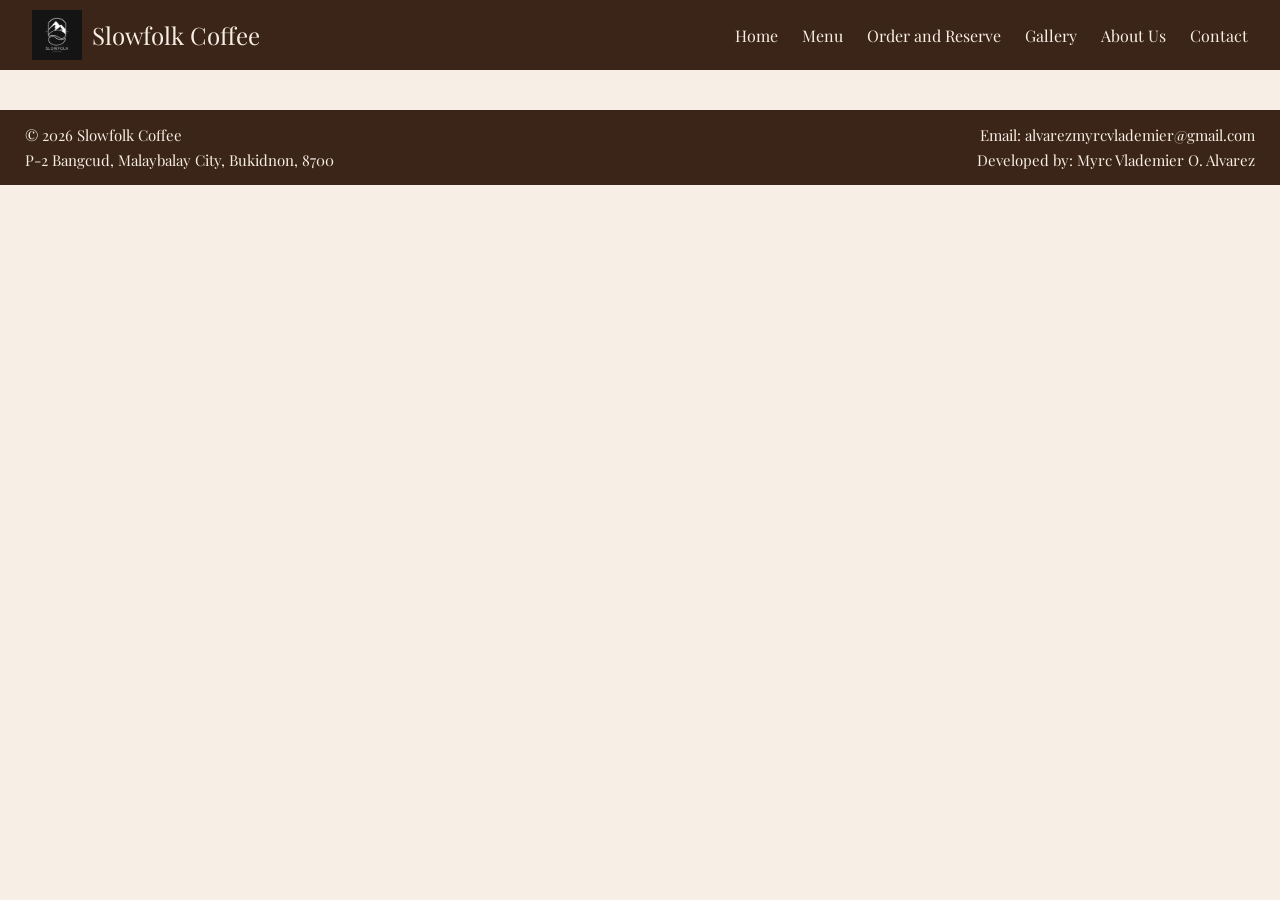
==== contact.html @ 4be710ac "Add page templates like header, footer and meta tags as well as links in: menu, order, gallery, abou" ====
<!DOCTYPE html>
<html lang="en">
<head>
    <meta charset="UTF-8">
    <meta name="viewport" content="width=device-width, initial-scale=1">
    <title>Contact | Slowfolk Coffee</title>
    <meta name="description" content="Locally sourced Mindanao coffee in Bangcud, Malaybalay City.">
    <link rel="stylesheet" href="css/style.css">
    <link rel="preconnect" href="https://fonts.googleapis.com">
    <link rel="preconnect" href="https://fonts.gstatic.com" crossorigin>
    <link href="https://fonts.googleapis.com/css2?family=Playfair+Display:ital,wght@0,400..900;1,400..900&display=swap" rel="stylesheet">
    
</head>

<body>
    <header class="site-header">
        <a href="index.html" class="logo"><img src="images/logo1.jpg" alt="Slowfolk Coffee logo">Slowfolk Coffee</a>
        <nav>
            <ul class="nav-links">
                <li><a href="index.html">Home</a></li>
                <li><a href="menu.html" >Menu</a></li>
                <li><a href="order.html">Order and Reserve</a></li>
                <li><a href="gallery.html">Gallery</a></li>
                <li><a href="about.html">About Us</a></li>
                <li><a href="contact.html">Contact</a></li>
            </ul>
        </nav>
    </header>
    
    <main>
        
    </main>
    
    <footer class="site-footer">

        <div class="left-description">
        <p>© 2026 Slowfolk Coffee</p>
        <p>P-2 Bangcud, Malaybalay City, Bukidnon, 8700</p>
        </div>

        <div class="right-description">
        <p >Email: alvarezmyrcvlademier@gmail.com</p>
        <p >Developed by: Myrc Vlademier O. Alvarez</p>
        </div>

        
    </footer>
</body>
</html>
---- css/style.css ----
/* 
   COLOR PALETTE:
   Primary Color:   #3B2418 (Espresso Brown)
   Secondary Color: #F7EFE5 (Cream)
   Accent Color:    #C8843A (Caramel Gold)
   Background:      Warm Cream (#F7EFE5)
*/




/* Header section */

body {

    margin: 0;
    background-color:#F7EFE5;
    font-family: 'Playfair Display', serif; 
}

h1, p {
 margin-top: 0;
}

.site-header {
    display: flex;
    justify-content: space-between;
    align-items: center;
    height: 50px;
    padding: 10px 32px;
    background: #3B2418;
}

.logo {
    display: flex;
    align-items: center;
    gap: 10px;
    font-family: 'Playfair Display', serif;
    font-size: 24px;
    text-decoration: none;
    color: #F7EFE5;
}

.logo img {
    height: 50px;
}


.nav-links {
    display:flex;
    gap: 24px;
    list-style: none;
    margin: 0;
    padding: 0;
}

.nav-links a {
    color: #F7EFE5;
    text-decoration: none;
}

.nav-links a:hover {

    color: #C8843A;
}

/* Footer Seection */

.site-footer {
    
    background: #3B2418;
    color: #F7EFE5;
    display: flex;
    justify-content: space-between;
    align-items: center;
    padding: 10px 10px;
    margin-top: 40px;
    bottom: 0;
    width: 100%;
    box-sizing: border-box;
}

.site-footer p {
    margin: 5px 0;
    padding: 0 15px;
    font-size: 15px;
}
.right-description {
    text-align: right;
}


/* Hero banner section */
.hero {

    background-color: #3B2418;
    background-size: cover;
    background-image: linear-gradient(#3B241899),url("../images/hero.jpg");
    background-position: center;
    color: #F7EFE5;
    text-align: center;
    padding: 35px 30px;
    
}


.hero h1 {
    font-family: 'Playfair Display', serif;
    font-size: 40px;
    margin: 0 0 16px;
}

.hero p {
    font-size: 15px;
    margin-bottom: 24px;
}

.order_btn {
    background: #3B2418;
    color: #FFFFFF;
    font-size: 20px;
    padding: 12px 24px;
    border-radius: 8px;
    text-decoration: none;
}

.order_btn:hover {

    background-color:#C8843A;
}

/* Card - Article section */
.featured {
    text-align: center;
    color: black;
}
.card-grid {

    display: flex;
    gap: 20px;
    justify-content: center;
}
.card {
    width: 300px;
    background: #3B2418;
    border-radius: 10px;
    padding: 16px;
    text-align: center;
}
.card:hover {
    background-color: #C8843A;
}

.card img {
    width: 100%;
    height: 200px;
    object-fit: cover;
    border: 4px solid ;
    border-radius: 20px;
    border-color: #F7EFE5;
}

.tag {
    font-family: 'Playfair Display', serif;
    font-size: 15px;
    margin-top: 10px;
    color: white;

}

.product_name {
    color: white;

}

.menu-btn-box {
    text-align: center;
    margin-top: 20px;
    margin-bottom: 0;
}
.menu_btn {
    display: inline-block;
    background: #3B2418;
    color: #FFFFFF;
    font-size: 17px;
    padding: 15px 25px;
    border-radius: 8px;
    text-decoration: none;
}


.menu_btn:hover {
    background-color: #C8843A;
    
}



/* Business Short history Section */

.description-section {
    text-align: center;
    font-family: 'Playfair Display', serif;
    color: black;
}
.description-text {
    margin-top: 40px;
    font-family: 'Playfair Display', serif;
}

.description-history {
    font-size: 16px;
}
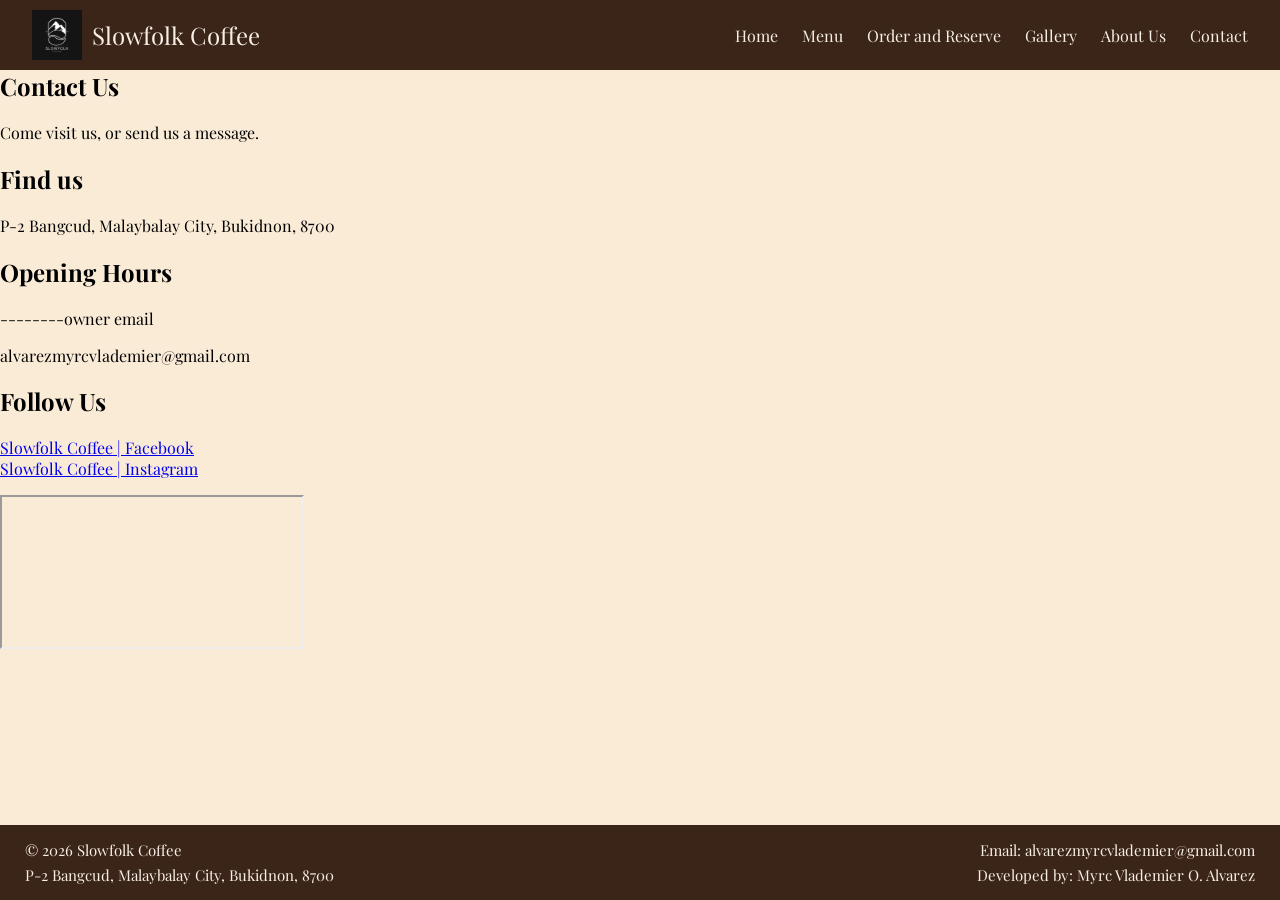
==== commit ec5852ea: "added contact information and an embedded google maps of the business" ====
--- a/contact.html
+++ b/contact.html
@@ -28,7 +28,38 @@
     </header>
     
     <main>
-        
+        <section class="contact-title">
+            <h1> Contact  Us</h1>
+            <p class="contact-paragraph">Come visit us, or send us a message.</p>
+        </section>
+
+        <section class="contact-section">
+
+            <div class="contact-info">
+                <h2>Find us</h2>
+                <p>P-2 Bangcud, Malaybalay City, Bukidnon, 8700</p>
+
+                <h2>Opening Hours</h2>
+                <p> --------owner email</p>
+                <p>alvarezmyrcvlademier@gmail.com</p>
+
+                <h2>Follow Us</h2>
+                <p>
+                    <a href="https://www.facebook.com/profile.php?id=61587809291938" class="contact-link">Slowfolk Coffee | Facebook</a><br>
+                    <a href="https://www.instagram.com/slowfolk.coffee?evlk=MTg1cTRpY3RtYjl1OQ==" class="contact-link">Slowfolk Coffee | Instagram</a>
+                </p>
+
+            </div>
+
+            <iframe src="https://www.google.com/maps/embed?pb=!1m18!1m12!1m3!1d3951.061797797933!2d125.13256607593401!3d7.992555404349069!2m3!1f0!2f0!3f0!3m2!1i1024!2i768!4f13.1!3m3!1m2!1s0x32ff03006a68219f%3A0x67edddb9f6a03ce6!2sSlowfolk%20Coffee!5e0!3m2!1sen!2sph!4v1795611008110!5m2!1sen!2sph"
+            title="Map of Slowfolk Coffee"
+            loading="lazy">
+
+            </iframe>
+
+
+        </section>
+            
     </main>
     
     <footer class="site-footer">
--- a/css/style.css
+++ b/css/style.css
@@ -1,6 +1,7 @@
 
 /* 
    COLOR PALETTE:
+   Background Color: #FAEBD7
    Primary Color:   #3B2418 (Espresso Brown)
    Secondary Color: #F7EFE5 (Cream)
    Accent Color:    #C8843A (Caramel Gold)
@@ -15,12 +16,19 @@
 body {
 
     margin: 0;
-    background-color:#F7EFE5;
+    background-color: #FAEBD7;
     font-family: 'Playfair Display', serif; 
+    display: flex;
+    min-height: 100vh;
+    flex-direction: column;
 }
 
 h1, p {
  margin-top: 0;
+}
+
+main {
+    flex: 1;
 }
 
 .site-header {
@@ -75,7 +83,7 @@
     justify-content: space-between;
     align-items: center;
     padding: 10px 10px;
-    margin-top: 40px;
+    margin-top: 0;
     bottom: 0;
     width: 100%;
     box-sizing: border-box;
@@ -96,11 +104,12 @@
 
     background-color: #3B2418;
     background-size: cover;
-    background-image: linear-gradient(#3B241899),url("../images/hero.jpg");
+    background-image: linear-gradient(#00000099),url("../images/background-body.jpg");
     background-position: center;
     color: #F7EFE5;
     text-align: center;
-    padding: 35px 30px;
+    text-shadow: 2px 2px 4px black;
+    padding: 75px 30px;
     
 }
 
@@ -113,15 +122,19 @@
 
 .hero p {
     font-size: 15px;
+    font-family: 'Playfair Display', serif;
+    font-size: 20px;
     margin-bottom: 24px;
 }
 
 .order_btn {
     background: #3B2418;
     color: #FFFFFF;
-    font-size: 20px;
-    padding: 12px 24px;
-    border-radius: 8px;
+    font-size: 18px;
+    padding: 12px 28px;
+    margin: 5px;
+    border: 2px;
+    border-radius: 30px;
     text-decoration: none;
 }
 
@@ -129,15 +142,35 @@
 
     background-color:#C8843A;
 }
+
+ .stats {
+            display: flex;
+            justify-content: center;
+            gap: 60px;
+            margin-top: 50px;
+        }
+
+        .stat h3 {
+            font-size: 34px;
+            color: #E0A15C;
+            margin-bottom: 5px;
+        }
+
+        .stat p {
+            margin: 0;
+        }
 
 /* Card - Article section */
 .featured {
     text-align: center;
     color: black;
+    margin-bottom: 20px;
 }
 .card-grid {
 
     display: flex;
+    flex-wrap: wrap;
+    margin-bottom: 20px;
     gap: 20px;
     justify-content: center;
 }
@@ -185,7 +218,7 @@
     color: #FFFFFF;
     font-size: 17px;
     padding: 15px 25px;
-    border-radius: 8px;
+    border-radius: 30px;
     text-decoration: none;
 }
 
@@ -195,25 +228,244 @@
     
 }
 
-
-
 /* Business Short history Section */
 
+
+
 .description-section {
-    text-align: center;
-    font-family: 'Playfair Display', serif;
+    display: flex;
+    justify-content: center;
+    gap: 40px;
+    padding: 40px;
+    font-family: 'Playfair Display', serif;
+    background-color: #F7EFE5;
+    color: #3B2418;
+}
+
+.coffee-place {
+    width: 450px;
+    height: 300px;
+    border-radius: 20px;
+}
+
+.description-text {
+    text-align: left;
+    
+}
+
+.description-content {
+    font-size: 18px;
+    text-align: left;
+}
+
+.story-btn {
+    display:inline-block;
+    margin-top: 10px;
+    background: #3B2418;
+    color:#F7EFE5;
+    padding: 12px 24px;
+    border-radius: 30px;
+    text-decoration: none;
+}
+
+.story-btn:hover {
+    background-color:#C8843A;
+    
+}
+
+
+/* order.html */
+
+.page-title {
+    text-align: center;
+    margin-top: 30px;
+    color: #3B2418;
+    font-family: 'Playfair Display', serif;
+    padding: 0;
+
+}
+
+.page-paragraph {
+    color:#3B2418;
+    font-size: 20px;
+}
+
+.form-links {
+    display: flex;
+    justify-content: center;
+    gap: 15px;
+}
+.form-links a {
+    color: #F7EFE5;
+    background-color: #3B2418;
+    text-decoration: none;
+    font-size: 15px;
+    font-size: 18px;
+    padding: 8px 16px;
+    border-radius: 8px;
+
+}
+
+.form-links a:hover {
+    background-color: #C8843A;
+}
+
+.order-form {
+    max-width: 500px;
+    margin: 40px auto;
+    padding: 30px;
+    background: white;
+    border-radius: 10px;
+    border: #3B2418 solid 2px;
+}
+
+
+.order-form label {
+    display: block;
+    margin-top: 15px;
+    color: #3B2418;
+}
+.input-forms {
+    width: 100%;
+    padding: 10px;
+    margin-top: 5px;
+    border: 2px solid #3B2418;
+    background-color: #F7EFE5;
+    border-radius: 8px;
+    box-sizing: border-box;
+    font-family: 'Lato', serif;
+    color: #3B2418;
+    
+
+}
+
+.order-notes{
+    width: 100%;
+    height: 100px;
+    padding: 10px;
+    margin-top: 5px;
+    border: 2px solid #3B2418;
+    border-radius: 10px;
+    box-sizing: border-box;
     color: black;
-}
-.description-text {
+    font-family: 'Lato', serif;
+    background: #F7EFE5;
+}
+.send-btn {
+    display: block;
+    font-family: 'Lato', serif;
+    margin-top: 20px;
+    padding: 12px 24px;
+    background: #3B2418;
+    color:#F7EFE5;
+    border: none;
+    border-radius: 8px;
+    font-size: 15px;
+    cursor: pointer;
+}
+
+.send-btn:hover{
+    background: #C8843A;
+}
+
+/* Menu.html file */
+
+
+ /* Process  from farm to cup section*/
+
+
+ 
+.small-title {
+    color: #3B2418;
+    font-family: 'PlayFair Display', serif;
+    font-size: 30px;
+    letter-spacing: 3px;
+    text-transform: uppercase;
+    margin-bottom: 8px;
+}
+.process {
+    
+    color: #3B2418;
+    text-align: center;
+    padding: 50px 20px;
+    
+}
+
+.process h2 {
+    font-size: 20px;
+}
+
+.steps {
+    display: flex;
+    justify-content: center;
+    flex-wrap: wrap;
+    gap: 20px;
     margin-top: 40px;
-    font-family: 'Playfair Display', serif;
-}
-
-.description-history {
-    font-size: 16px;
-}
-
-
-
-
-
+    
+}
+
+.step {
+    color: white;
+    width: 230px;
+    border: 3px solid #C8843A;
+    border-radius: 40px;
+    padding: 25px 20px;
+    background: #3B2418;
+}
+
+.step h3 {
+    font-size: 40px;
+    color: #C8843A;
+    margin-top: 0;
+    margin-bottom: 10px;
+}
+
+.step h4 {
+    font-size: 18px;
+    margin-top: 0;
+    margin-bottom: 8px;
+    color: #C8843A;
+}
+
+.menu-section {
+    background-color: white;
+    border: #3B2418 3px solid;
+    max-width: 700px;
+    margin: 40px auto;
+    padding: 10px 20px;
+}
+
+.menu-category {
+    color: #3B2418;
+    border-bottom: 3px solid #C8843A;
+    padding-bottom: 15px;
+    margin-top: 40px;
+}
+
+
+.menu-items {
+    display:flex;
+    justify-content: space-between;
+    margin-bottom: 15px;
+}
+
+.menu-items h3 {
+    margin: 0;
+    font-size: 18px;
+    font-family: 'Playfair Display', serif;
+    color: #3B2418
+}
+
+.menu-item p {
+    margin: 0;
+    font-family: 'Lato', serif;
+    font-size: 14px;
+}
+
+.menu-price {
+    font-weight: bold;
+    padding: 10px;
+    color: black;
+}
+
+     
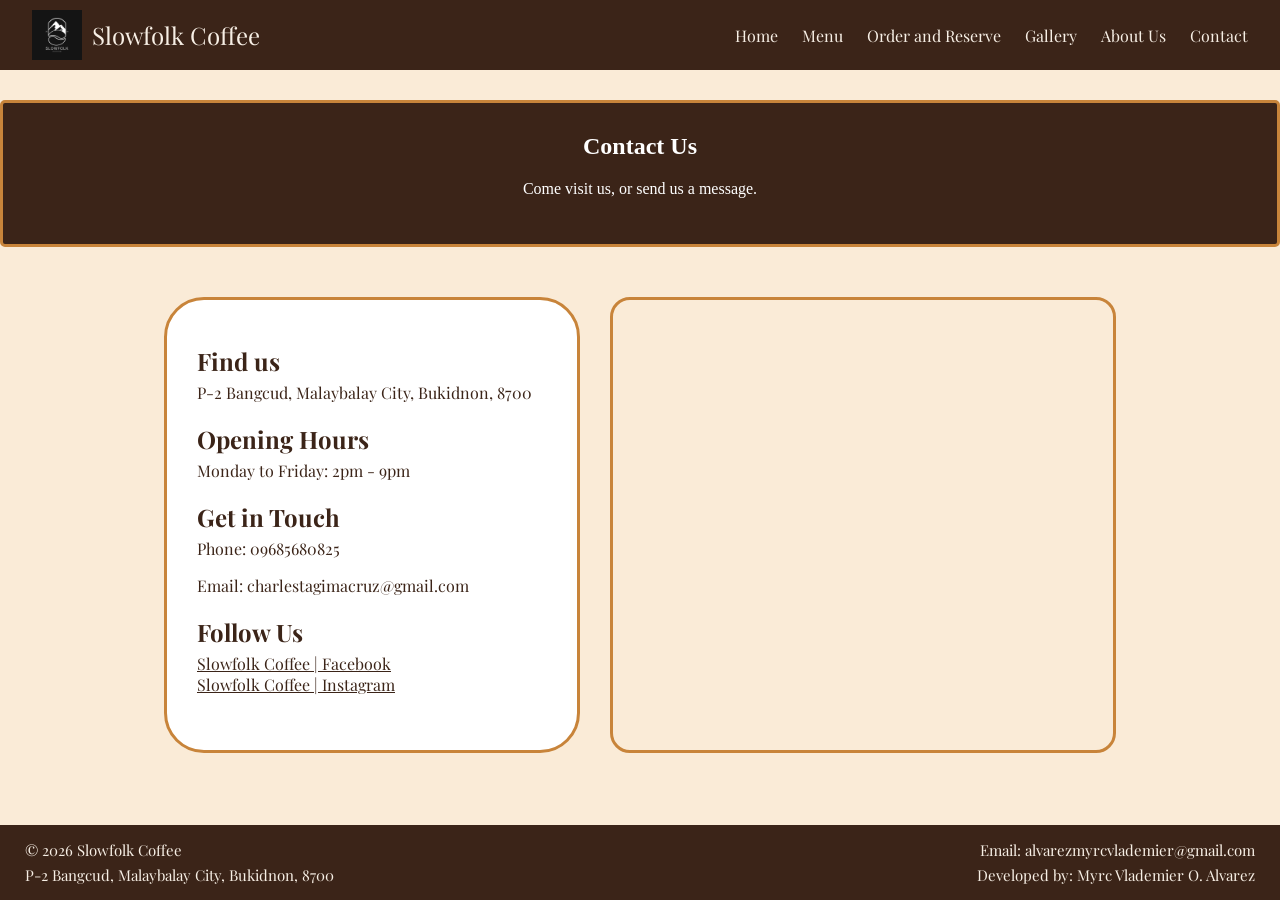
==== commit d196571e: "added contact style and elements in html. needs minor style fixing" ====
--- a/contact.html
+++ b/contact.html
@@ -9,6 +9,11 @@
     <link rel="preconnect" href="https://fonts.googleapis.com">
     <link rel="preconnect" href="https://fonts.gstatic.com" crossorigin>
     <link href="https://fonts.googleapis.com/css2?family=Playfair+Display:ital,wght@0,400..900;1,400..900&display=swap" rel="stylesheet">
+
+    <link rel="preconnect" href="https://fonts.googleapis.com">
+    <link rel="preconnect" href="https://fonts.gstatic.com" crossorigin>
+    <link href="https://fonts.googleapis.com/css2?family=Lato:ital,wght@0,100;0,300;0,400;0,700;0,900;1,100;1,300;1,400;1,700;1,900&family=Playfair+Display:ital,wght@0,400..900;1,400..900&display=swap" rel="stylesheet">
+    
     
 </head>
 
@@ -40,8 +45,11 @@
                 <p>P-2 Bangcud, Malaybalay City, Bukidnon, 8700</p>
 
                 <h2>Opening Hours</h2>
-                <p> --------owner email</p>
-                <p>alvarezmyrcvlademier@gmail.com</p>
+                <p>Monday to Friday: 2pm - 9pm</p>
+
+                <h2>Get in Touch</h2>
+                <p>Phone: 09685680825</p>
+                <p>Email: charlestagimacruz@gmail.com</p>
 
                 <h2>Follow Us</h2>
                 <p>
@@ -53,7 +61,8 @@
 
             <iframe src="https://www.google.com/maps/embed?pb=!1m18!1m12!1m3!1d3951.061797797933!2d125.13256607593401!3d7.992555404349069!2m3!1f0!2f0!3f0!3m2!1i1024!2i768!4f13.1!3m3!1m2!1s0x32ff03006a68219f%3A0x67edddb9f6a03ce6!2sSlowfolk%20Coffee!5e0!3m2!1sen!2sph!4v1795611008110!5m2!1sen!2sph"
             title="Map of Slowfolk Coffee"
-            loading="lazy">
+            loading="lazy"
+            class="contact-map">
 
             </iframe>
 
--- a/css/style.css
+++ b/css/style.css
@@ -468,4 +468,62 @@
     color: black;
 }
 
-     +
+/* contact.html file */
+
+
+.contact-title {
+    text-align: center;
+    font-family: 'Lato', serif;
+    color: white;
+    text-align: center;
+    gap: 30px;
+    margin-top: 30px;
+    background-color: #3B2418;
+    padding: 30px 20px;
+    border: 3px solid #C8843A;
+    border-radius: 5px;
+}
+
+.contact-section {
+    font-family: 'PLayfair Display', serif;
+    display: flex;
+    flex-wrap: wrap;
+    justify-content: center;
+    gap: 30px;
+    margin-top: 50px;
+    
+}
+
+.contact-info {
+    background-color: white;
+    border: 3px solid #C8843A;
+    border-radius: 40px;
+    padding: 25px 30px;
+    color:#3B2418;
+    width: 350px;
+}
+
+.contact-info h2 {
+    margin-bottom: 5px;
+    color: #3B2418;
+}
+
+.contact-info p {
+    margin-top: 0;
+}
+
+.contact-link {
+    color: #3B2418;
+}
+
+.contact-link:hover {
+    color: #C8843A;
+}
+
+.contact-map {
+    width: 500px;
+    height: 450px;
+    border: 3px solid #C8843A;
+    border-radius: 20px;
+}
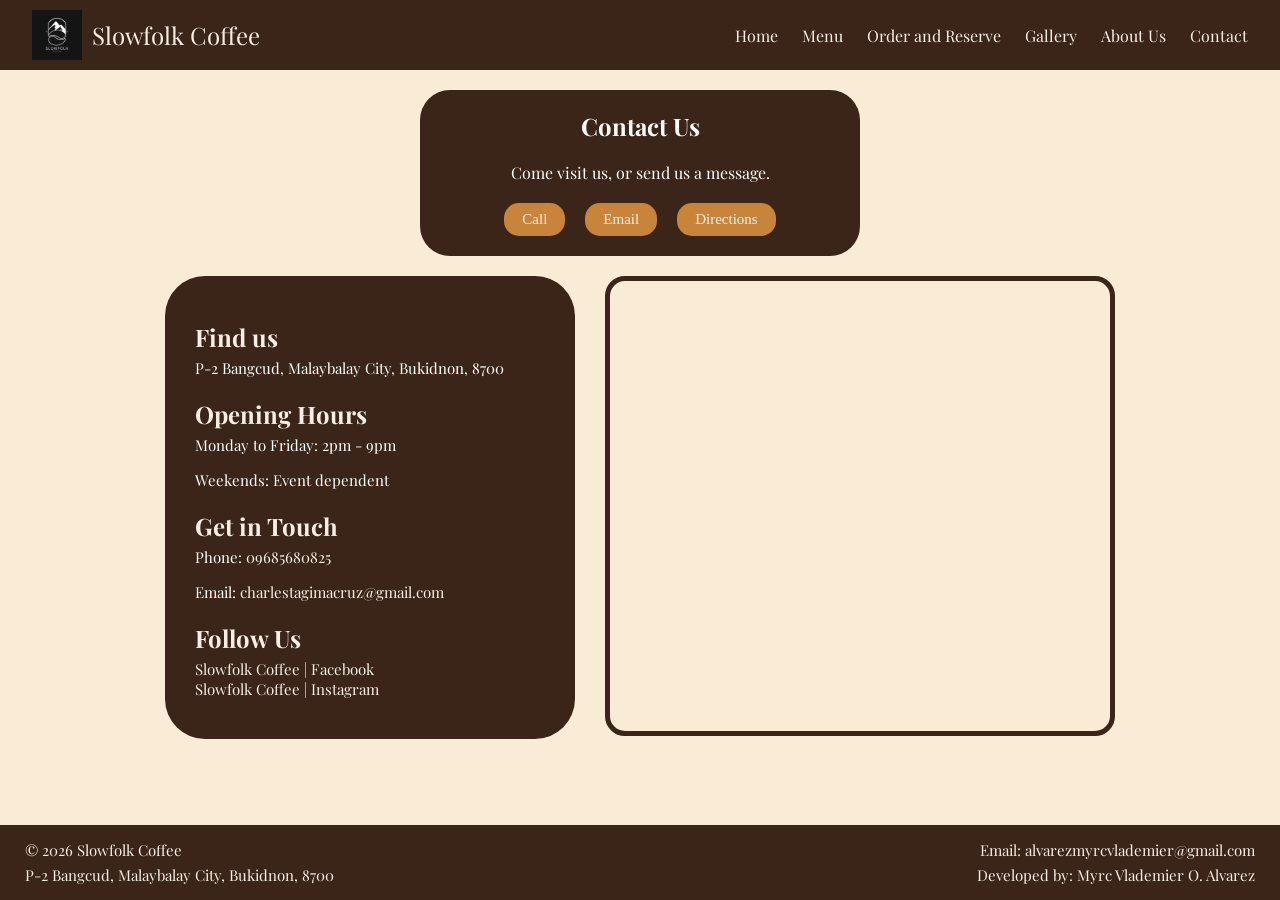
==== commit cd5e6ec8: "Compact hero and add Call, Email, Directions buttons. Make phone and email clickable (tel:, mailto:)" ====
--- a/contact.html
+++ b/contact.html
@@ -36,6 +36,15 @@
         <section class="contact-title">
             <h1> Contact  Us</h1>
             <p class="contact-paragraph">Come visit us, or send us a message.</p>
+
+            <div class="quick-actions">
+
+                <a href="tel:+639685680825"><i class="fa-solid fa-phone"></i> Call</a>
+                <a href="mailto:charlestagimacruz@gmail.com"><i class="fa-solid fa-envelope"></i> Email</a>
+                <a href="https://maps.google.com/?q=Slowfolk+Coffee+Bangcud+Malaybalay" target="_blank">Directions</a>
+
+            </div>
+
         </section>
 
         <section class="contact-section">
@@ -46,10 +55,11 @@
 
                 <h2>Opening Hours</h2>
                 <p>Monday to Friday: 2pm - 9pm</p>
+                <p>Weekends: Event dependent</p>
 
                 <h2>Get in Touch</h2>
-                <p>Phone: 09685680825</p>
-                <p>Email: charlestagimacruz@gmail.com</p>
+                <p>Phone: <a href="tel: +639685680825" class="contact-links">09685680825</a></p>
+                <p>Email: <a href="mailto:charlestagimacruz@gmail.com" class="contact-links">charlestagimacruz@gmail.com</a></p>
 
                 <h2>Follow Us</h2>
                 <p>
--- a/css/style.css
+++ b/css/style.css
@@ -31,6 +31,10 @@
     flex: 1;
 }
 
+a {
+    text-decoration: none;
+}
+
 .site-header {
     display: flex;
     justify-content: space-between;
@@ -46,7 +50,6 @@
     gap: 10px;
     font-family: 'Playfair Display', serif;
     font-size: 24px;
-    text-decoration: none;
     color: #F7EFE5;
 }
 
@@ -65,7 +68,6 @@
 
 .nav-links a {
     color: #F7EFE5;
-    text-decoration: none;
 }
 
 .nav-links a:hover {
@@ -135,7 +137,6 @@
     margin: 5px;
     border: 2px;
     border-radius: 30px;
-    text-decoration: none;
 }
 
 .order_btn:hover {
@@ -167,7 +168,6 @@
     margin-bottom: 20px;
 }
 .card-grid {
-
     display: flex;
     flex-wrap: wrap;
     margin-bottom: 20px;
@@ -180,6 +180,7 @@
     border-radius: 10px;
     padding: 16px;
     text-align: center;
+    
 }
 .card:hover {
     background-color: #C8843A;
@@ -219,7 +220,6 @@
     font-size: 17px;
     padding: 15px 25px;
     border-radius: 30px;
-    text-decoration: none;
 }
 
 
@@ -265,7 +265,6 @@
     color:#F7EFE5;
     padding: 12px 24px;
     border-radius: 30px;
-    text-decoration: none;
 }
 
 .story-btn:hover {
@@ -298,7 +297,6 @@
 .form-links a {
     color: #F7EFE5;
     background-color: #3B2418;
-    text-decoration: none;
     font-size: 15px;
     font-size: 18px;
     padding: 8px 16px;
@@ -474,15 +472,37 @@
 
 .contact-title {
     text-align: center;
+    font-family: 'Playfair Display', serif;
+    color: #FFFFFF;
+    text-align: center;
+    margin-top: 30px;
+    max-width: 400px;
+    margin: 20px auto;
+    background-color: #3B2418;
+    padding: 20px 20px;
+    border-radius: 30px;
+}
+
+
+.quick-actions {
+    display: flex;
+    justify-content: center;
+    gap: 20px;
+    margin-top: 20px;
     font-family: 'Lato', serif;
-    color: white;
-    text-align: center;
-    gap: 30px;
-    margin-top: 30px;
-    background-color: #3B2418;
-    padding: 30px 20px;
-    border: 3px solid #C8843A;
-    border-radius: 5px;
+    font-size: 15px;
+}
+
+.quick-actions a {
+    padding: 8px 18px;
+    background-color: #C8843A;
+    color:#F7EFE5;
+    border-radius: 15px;
+}
+
+.quick-actions a:hover {
+    background-color: #F7EFE5;
+    color:#C8843A;
 }
 
 .contact-section {
@@ -491,22 +511,34 @@
     flex-wrap: wrap;
     justify-content: center;
     gap: 30px;
-    margin-top: 50px;
-    
+    margin-top: 20px;
+    
+}
+
+.contact-section p {
+    font-size: 15px;
+}
+
+
+.contact-links {
+    color: #F7EFE5;
+}
+
+.contact-links:hover {
+    color:#C8843A;
 }
 
 .contact-info {
-    background-color: white;
-    border: 3px solid #C8843A;
+    background-color: #3B2418;
     border-radius: 40px;
     padding: 25px 30px;
-    color:#3B2418;
+    color:#FFFFFF;
     width: 350px;
 }
 
 .contact-info h2 {
     margin-bottom: 5px;
-    color: #3B2418;
+    color: #F7EFE5;
 }
 
 .contact-info p {
@@ -514,7 +546,7 @@
 }
 
 .contact-link {
-    color: #3B2418;
+    color: #F7EFE5;
 }
 
 .contact-link:hover {
@@ -524,6 +556,6 @@
 .contact-map {
     width: 500px;
     height: 450px;
-    border: 3px solid #C8843A;
+    border: 5px solid #3B2418;
     border-radius: 20px;
 }
